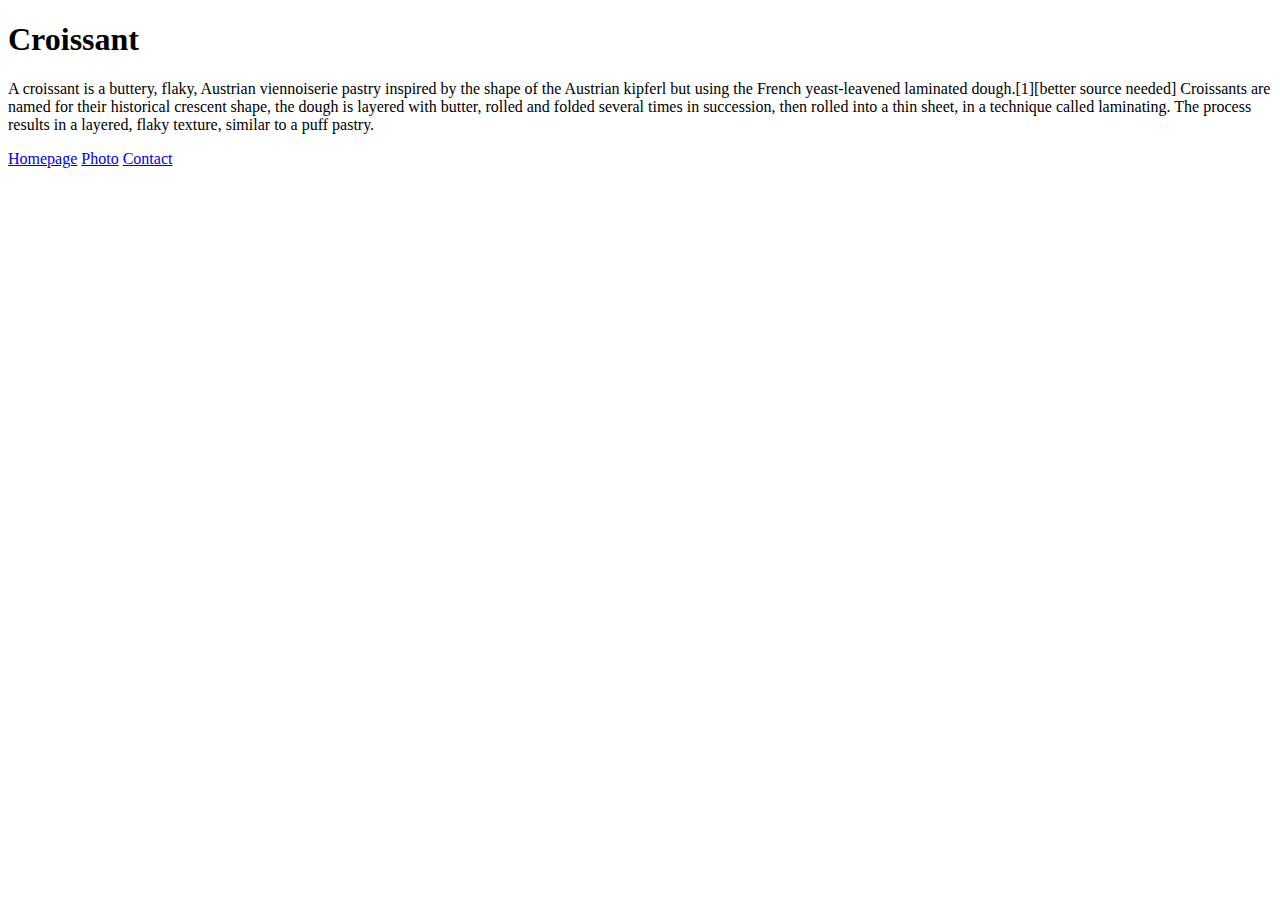
==== index.html @ f3cb9924 "Initial commit" ====
﻿<!DOCTYPE html>

<html lang="en" xmlns="http://www.w3.org/1999/xhtml">
<head>
    <meta charset="utf-8" />
    <title>Homepage</title>
</head>
<body>
    <h1>Croissant</h1>
    <p>
        A croissant is a buttery, flaky, Austrian viennoiserie pastry inspired by the shape of the Austrian kipferl but using the French yeast-leavened laminated dough.[1][better source needed] Croissants are named for their historical crescent shape, the dough is layered with butter, rolled and folded several times in succession, then rolled into a thin sheet, in a technique called laminating. The process results in a layered, flaky texture, similar to a puff pastry.
    </p>
    <a href="index.html">Homepage</a>
    <a href="photo.html">Photo</a>
    <a href="contact.html">Contact</a>
</body>
</html>
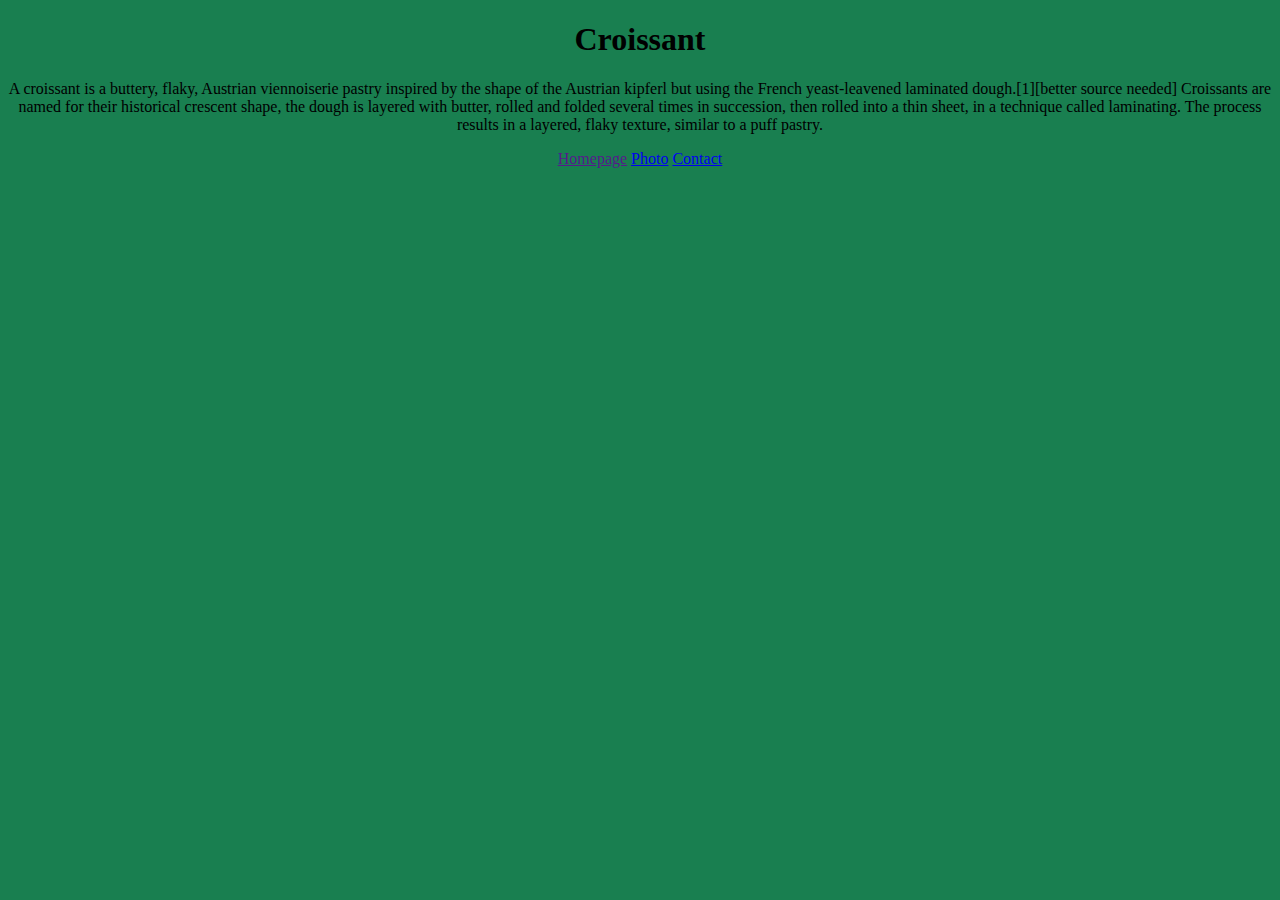
==== commit e7917acd: "update" ====
--- a/index.html
+++ b/index.html
@@ -4,14 +4,17 @@
 <head>
     <meta charset="utf-8" />
     <title>Homepage</title>
+    <link href="Style.css" rel="stylesheet" />
 </head>
 <body>
     <h1>Croissant</h1>
     <p>
         A croissant is a buttery, flaky, Austrian viennoiserie pastry inspired by the shape of the Austrian kipferl but using the French yeast-leavened laminated dough.[1][better source needed] Croissants are named for their historical crescent shape, the dough is layered with butter, rolled and folded several times in succession, then rolled into a thin sheet, in a technique called laminating. The process results in a layered, flaky texture, similar to a puff pastry.
     </p>
-    <a href="index.html">Homepage</a>
-    <a href="photo.html">Photo</a>
-    <a href="contact.html">Contact</a>
+    <div class="flex">
+        <a href="">Homepage</a>
+        <a href="photo.html">Photo</a>
+        <a href="contact.html">Contact</a>
+        </div>
 </body>
 </html>--- a/Style.css
+++ b/Style.css
@@ -0,0 +1,5 @@
+﻿body
+{
+    background-color:#197f50;
+    text-align:center;
+}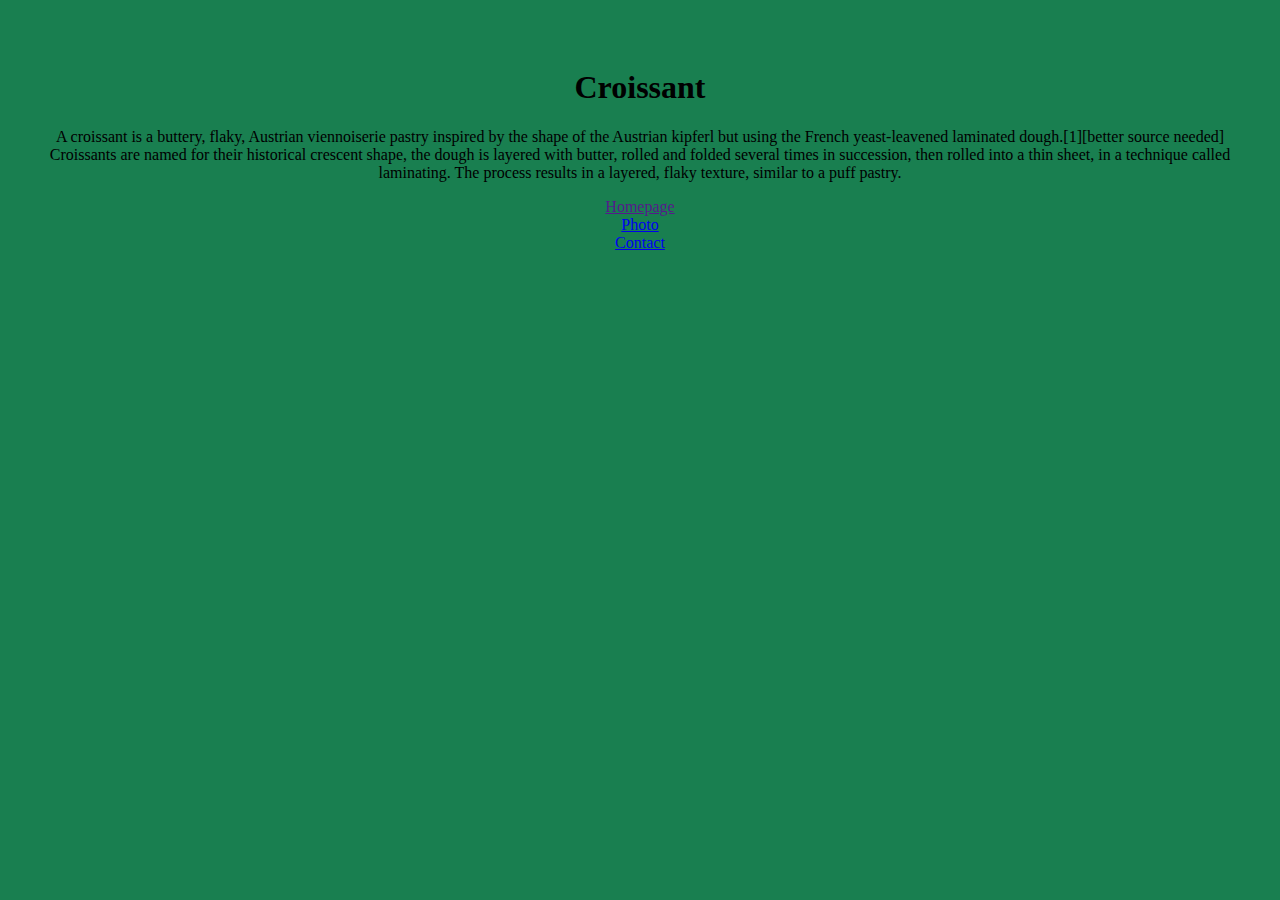
==== commit 6416cdf8: "update2" ====
--- a/index.html
+++ b/index.html
@@ -4,6 +4,8 @@
 <head>
     <meta charset="utf-8" />
     <title>Homepage</title>
+    
+    <link href="https://cdn.jsdelivr.net/npm/bootstrap@5.0.2/dist/css/bootstrap.min.css" rel="stylesheet" integrity="sha384-EVSTQN3/azprG1Anm3QDgpJLIm9Nao0Yz1ztcQTwFspd3yD65VohhpuuCOmLASjC" crossorigin="anonymous">
     <link href="Style.css" rel="stylesheet" />
 </head>
 <body>
@@ -11,10 +13,12 @@
     <p>
         A croissant is a buttery, flaky, Austrian viennoiserie pastry inspired by the shape of the Austrian kipferl but using the French yeast-leavened laminated dough.[1][better source needed] Croissants are named for their historical crescent shape, the dough is layered with butter, rolled and folded several times in succession, then rolled into a thin sheet, in a technique called laminating. The process results in a layered, flaky texture, similar to a puff pastry.
     </p>
-    <div class="flex">
-        <a href="">Homepage</a>
-        <a href="photo.html">Photo</a>
-        <a href="contact.html">Contact</a>
+    <div class="d-flex justify-content-evenly">
+        <div><a href="">Homepage</a></div>
+        <div>
+            <a href="photo.html">Photo</a>
         </div>
+    <div>  <a href="contact.html">Contact</a></div>
+    </div>
 </body>
 </html>--- a/Style.css
+++ b/Style.css
@@ -2,4 +2,6 @@
 {
     background-color:#197f50;
     text-align:center;
-}+    padding:40px;
+}
+
